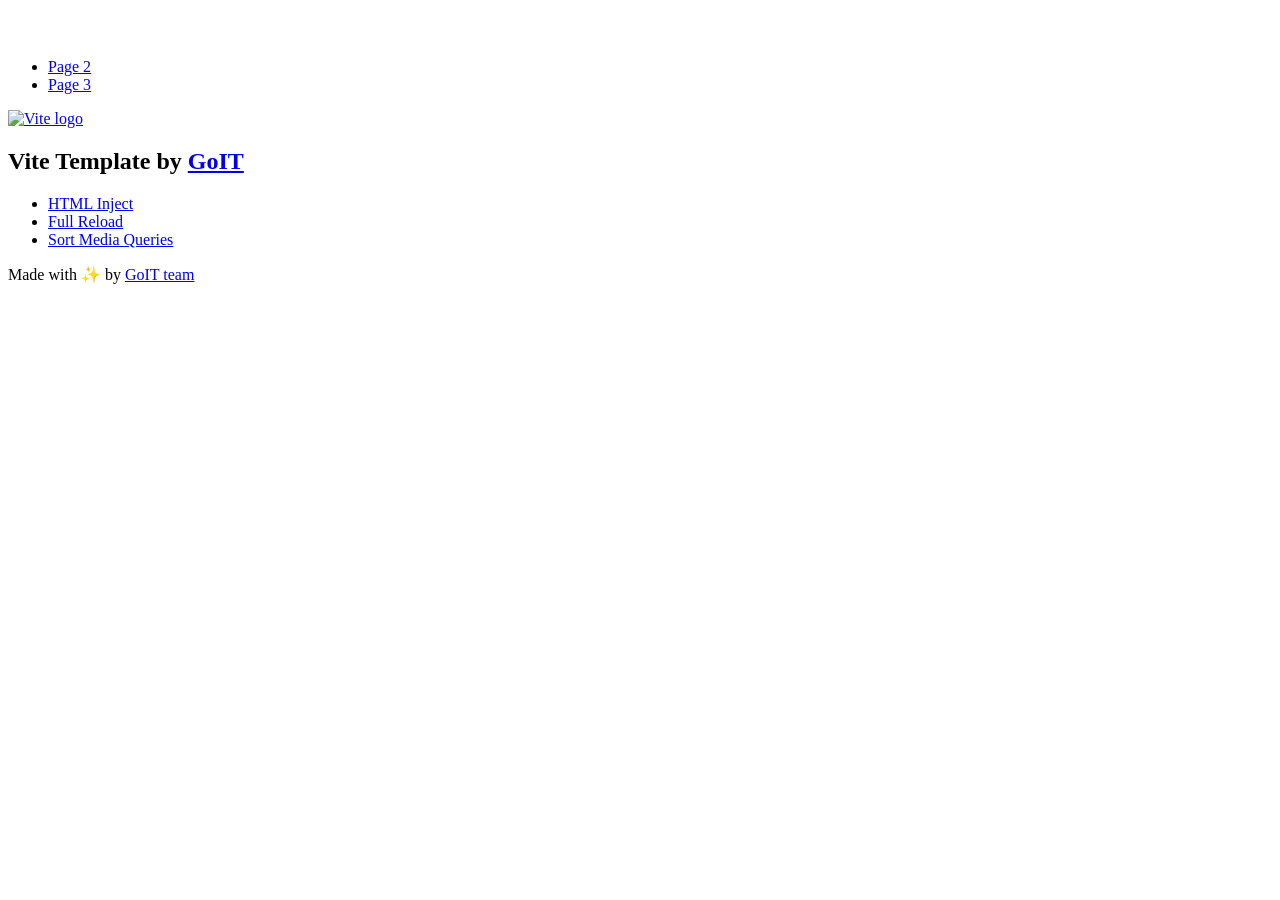
==== index.html @ 73e97c77 "Deploying to gh-pages from @ Vlaseeds/goit-js-hw-11@2e3388c6769376ccc465d1632a9e25f117a51533 🚀" ====
<!DOCTYPE html>
<html lang="en">
  <head>
    <meta charset="UTF-8" />
    <link rel="icon" type="image/svg+xml" href="/goit-js-hw-11/favicon.svg" />
    <meta name="viewport" content="width=device-width, initial-scale=1.0" />
    <title>Vanilla App Template</title>
    <script type="module" crossorigin src="/goit-js-hw-11/index.js"></script>
    <link rel="stylesheet" crossorigin href="/goit-js-hw-11/assets/styles-DvPDDfy5.css">
  </head>
  <body>
    <header class="header">
  <div class="container">
    <nav class="nav">
      <a class="nav-logo" href="./index.html" aria-label="Site logo">
        <svg class="nav-logo-icon" width="100" height="30">
          <use href="/goit-js-hw-11/assets/sprite-E8vg0sBb.svg#logo"></use>
        </svg>
      </a>
      <ul class="nav-list">
        <li class="nav-item">
          <a class="nav-link {=$highlight-act}" href="./page-2.html">Page 2</a>
        </li>
        <li class="nav-item">
          <a class="nav-link {=$highlight-curr}" href="./page-3.html">Page 3</a>
        </li>
      </ul>
    </nav>
  </div>
</header>


    <main>
      <!-- Loads the specified .html file -->
      <section class="vite-promo">
  <div class="container">
    <div class="vite-promo-thumb">
      <a
        class="vite-promo-link"
        href="https://vitejs.dev/"
        target="_blank"
        rel="noopener noreferrer"
        aria-label="Link to Vite official website"
        title="Vite.js  build tool"
      >
        <!-- Path to images as from index.html file -->
        <img
          class="pic"
          src="/goit-js-hw-11/assets/vite-logo-9o_aqrTe.png"
          alt="Vite logo"
          width="640"
          height="640"
        />
      </a>
    </div>
    <h1 class="main-title">
      <span class="main-title-gradient">Vite</span>
      Template by
      <a
        class="main-title-link"
        href="https://github.com/goitacademy/vanilla-app-template"
        target="_blank"
        rel="noopener noreferrer"
      >
        GoIT
      </a>
    </h1>
  </div>
</section>

      <article class="badges">
  <div class="container">
    <ul class="badges-list">
      <li class="badges-item">
        <a
          class="badges-link"
          href="https://www.npmjs.com/package/vite-plugin-html-inject"
          target="_blank"
          rel="noopener noreferrer"
        >
          HTML Inject
        </a>
      </li>
      <li class="badges-item">
        <a
          class="badges-link"
          href="https://www.npmjs.com/package/vite-plugin-full-reload"
          target="_blank"
          rel="noopener noreferrer"
        >
          Full Reload
        </a>
      </li>
      <li class="badges-item">
        <a
          class="badges-link"
          href="https://www.npmjs.com/package/postcss-sort-media-queries"
          target="_blank"
          rel="noopener noreferrer"
        >
          Sort Media Queries
        </a>
      </li>
    </ul>
  </div>
</article>

    </main>

    <footer class="footer">
  <div class="container">
    <p class="footer-desc">
      Made with ✨ by
      <a
        class="footer-link"
        href="https://goit.global/ua/"
        target="_blank"
        rel="noopener noreferrer"
      >
        GoIT team
      </a>
    </p>
  </div>
</footer>


  </body>
</html>
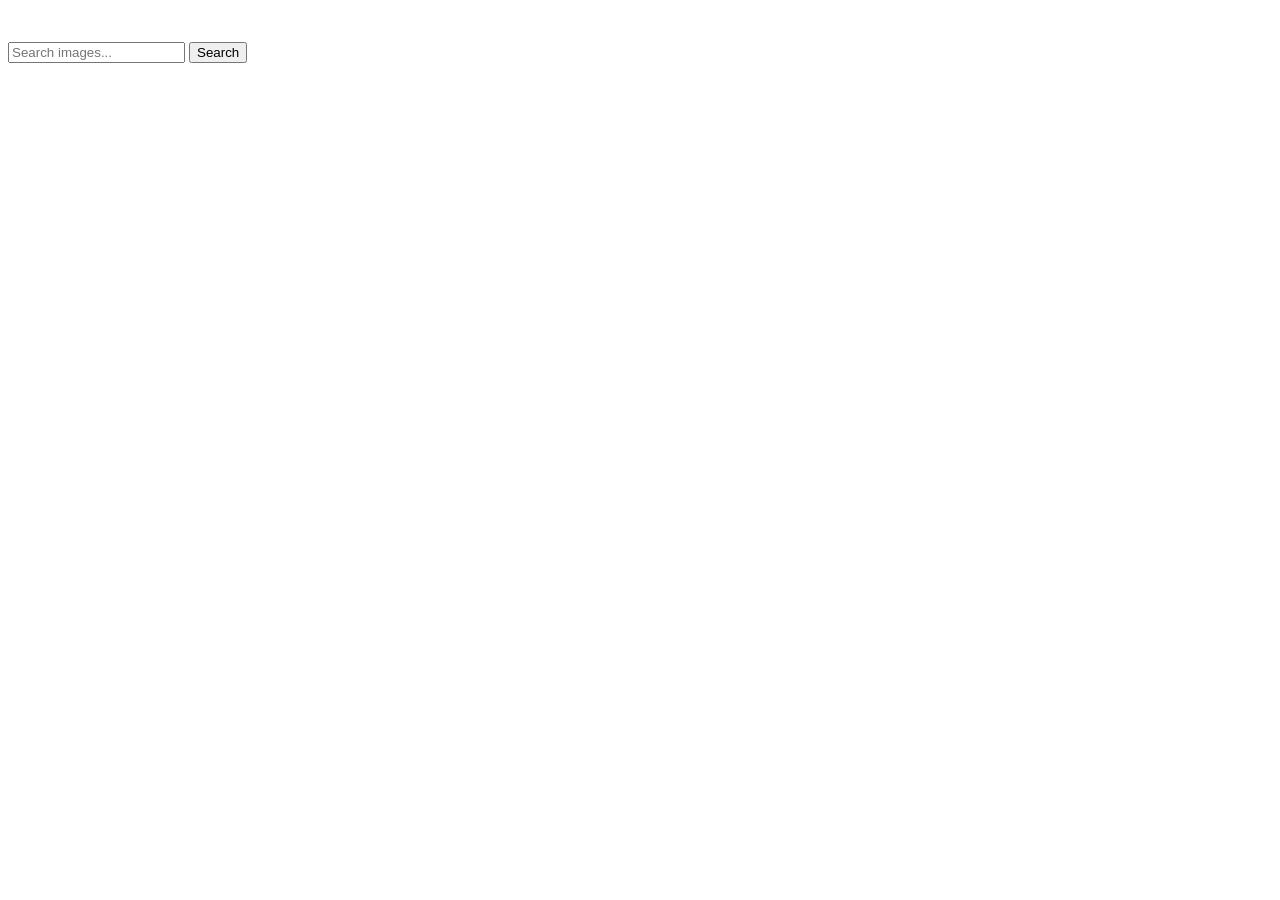
==== commit 5a632922: "Deploying to gh-pages from @ Vlaseeds/goit-js-hw-11@77a16378c6189883fc3fc61a9908d2ff06333791 🚀" ====
--- a/index.html
+++ b/index.html
@@ -1,128 +1,47 @@
-<!DOCTYPE html>
+<!doctype html>
 <html lang="en">
   <head>
     <meta charset="UTF-8" />
-    <link rel="icon" type="image/svg+xml" href="/goit-js-hw-11/favicon.svg" />
+    <link rel="icon" type="image/svg+xml" href="/goit-js-hw-11/assets/javascript-rUa6gnWw.svg" />
     <meta name="viewport" content="width=device-width, initial-scale=1.0" />
-    <title>Vanilla App Template</title>
+    <title>Homework 11</title>
     <script type="module" crossorigin src="/goit-js-hw-11/index.js"></script>
-    <link rel="stylesheet" crossorigin href="/goit-js-hw-11/assets/styles-DvPDDfy5.css">
+    <link rel="modulepreload" crossorigin href="/goit-js-hw-11/assets/vendor-DQvd0HNi.js">
+    <link rel="stylesheet" crossorigin href="/goit-js-hw-11/assets/vendor-DumFYO8Z.css">
+    <link rel="stylesheet" crossorigin href="/goit-js-hw-11/assets/index-BnouwguC.css">
   </head>
   <body>
     <header class="header">
-  <div class="container">
-    <nav class="nav">
-      <a class="nav-logo" href="./index.html" aria-label="Site logo">
-        <svg class="nav-logo-icon" width="100" height="30">
-          <use href="/goit-js-hw-11/assets/sprite-E8vg0sBb.svg#logo"></use>
-        </svg>
-      </a>
-      <ul class="nav-list">
-        <li class="nav-item">
-          <a class="nav-link {=$highlight-act}" href="./page-2.html">Page 2</a>
-        </li>
-        <li class="nav-item">
-          <a class="nav-link {=$highlight-curr}" href="./page-3.html">Page 3</a>
-        </li>
-      </ul>
-    </nav>
-  </div>
-</header>
-
+      <div class="container">
+        <nav class="nav">
+          <a class="nav-logo" href="./index.html" aria-label="Site logo">
+            <svg class="nav-logo-icon" width="100" height="30">
+              <use href="/goit-js-hw-11/assets/logo-CWKflIk4.svg"></use>
+            </svg>
+          </a>
+        </nav>
+      </div>
+    </header>
 
     <main>
-      <!-- Loads the specified .html file -->
-      <section class="vite-promo">
-  <div class="container">
-    <div class="vite-promo-thumb">
-      <a
-        class="vite-promo-link"
-        href="https://vitejs.dev/"
-        target="_blank"
-        rel="noopener noreferrer"
-        aria-label="Link to Vite official website"
-        title="Vite.js  build tool"
-      >
-        <!-- Path to images as from index.html file -->
-        <img
-          class="pic"
-          src="/goit-js-hw-11/assets/vite-logo-9o_aqrTe.png"
-          alt="Vite logo"
-          width="640"
-          height="640"
-        />
-      </a>
-    </div>
-    <h1 class="main-title">
-      <span class="main-title-gradient">Vite</span>
-      Template by
-      <a
-        class="main-title-link"
-        href="https://github.com/goitacademy/vanilla-app-template"
-        target="_blank"
-        rel="noopener noreferrer"
-      >
-        GoIT
-      </a>
-    </h1>
-  </div>
-</section>
+      <div class="container">
+        <form class="search-form">
+          <input
+            type="text"
+            name="search-text"
+            placeholder="Search images..."
+            required
+          />
+          <button type="submit">Search</button>
+        </form>
 
-      <article class="badges">
-  <div class="container">
-    <ul class="badges-list">
-      <li class="badges-item">
-        <a
-          class="badges-link"
-          href="https://www.npmjs.com/package/vite-plugin-html-inject"
-          target="_blank"
-          rel="noopener noreferrer"
-        >
-          HTML Inject
-        </a>
-      </li>
-      <li class="badges-item">
-        <a
-          class="badges-link"
-          href="https://www.npmjs.com/package/vite-plugin-full-reload"
-          target="_blank"
-          rel="noopener noreferrer"
-        >
-          Full Reload
-        </a>
-      </li>
-      <li class="badges-item">
-        <a
-          class="badges-link"
-          href="https://www.npmjs.com/package/postcss-sort-media-queries"
-          target="_blank"
-          rel="noopener noreferrer"
-        >
-          Sort Media Queries
-        </a>
-      </li>
-    </ul>
-  </div>
-</article>
+        <ul class="gallery"></ul>
 
+        <div class="loader-wrapper">
+          <span class="loader"></span>
+        </div>
+      </div>
     </main>
-
-    <footer class="footer">
-  <div class="container">
-    <p class="footer-desc">
-      Made with ✨ by
-      <a
-        class="footer-link"
-        href="https://goit.global/ua/"
-        target="_blank"
-        rel="noopener noreferrer"
-      >
-        GoIT team
-      </a>
-    </p>
-  </div>
-</footer>
-
 
   </body>
 </html>
